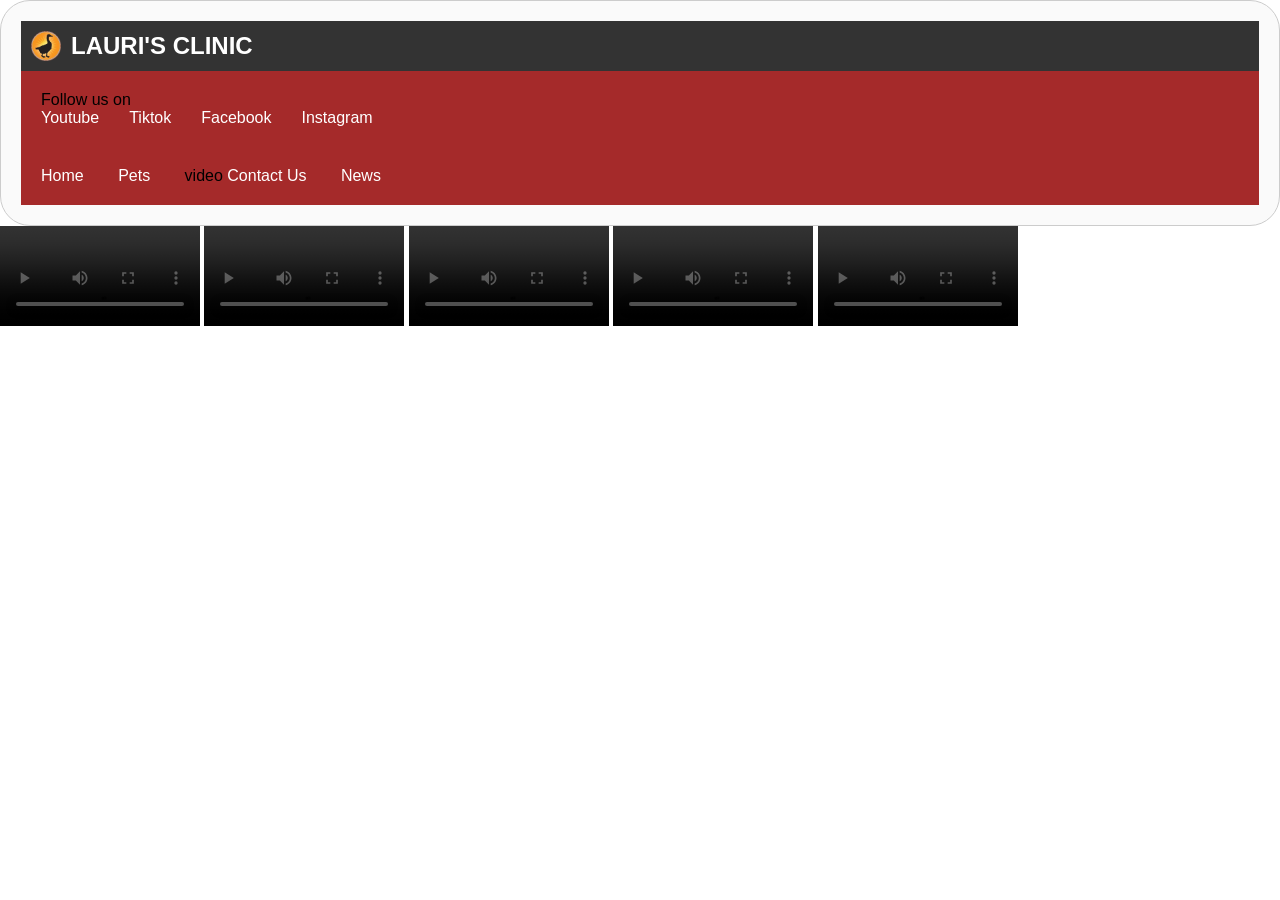
==== about/about.html @ e3307443 "Initial commit" ====
<!DOCTYPE html>
<html>

<head>
    <meta charset="utf-g">
    <title>MOON</title>
    <link rel="stylesheet" href="../web.css">
</head>

<body>
    <div class="box">
        <header class="head">
            <img src="../images/blackgoose.png" alt="Blackgoose" width="30" height="30">
            <h1 class="card"><b>LAURI'S CLINIC</b></h1>
        </header>
        <nav>Follow us on <br>
            <a href="*">Youtube</a><a href="*">Tiktok</a><a href="*">Facebook</a><a href="*">Instagram</a>
        </nav>
        <nav>
            <a href="../index.html">Home</a>
            <a href="../recipes/recipes.html">Pets</a>
            video
            <a href="../Contact Us/contact.html">Contact Us</a>
            <a href="../News/news.html">News</a>
        </nav>
    </div>
    <video width="200" controls>
        <source src="../videos/‎Chike.mp4">
    </video>
    <video width="200" controls>
        <source src="../videos/‎ED‎.mp4">
    </video>
    <video width="200" controls>
        <source src="../videos/‎Full.mp4">
    </video>
    <video width="200" controls>
        <source src="../videos/‎it's.mp4">
    </video>
    <video width="200" controls>
        <source src="../videos/‎Replyx.mp4">
    </video>
    <script>
document.addEventListener("DOMContentLoaded", function () {
  const videos = document.querySelectorAll("video");

  videos.forEach(video => {
    video.addEventListener("play", function () {
      videos.forEach(v => {
        if (v !== video) {
          v.pause();
        }
      });
    });
  });
});
</script>

</body>

</html>
---- web.css ----
body {
            font-family: Arial, sans-serif;
            margin: 0;
            padding: 20;
        }

        header {
            display: flex;
            /* Puts children side by side */
            align-items: center;
            /* Vertically centers the items */
            gap: 10px;
            /* Space between image and text */
            background-color: #333;
            color: white;
            padding: 10px;
        }

        header h1 {
            margin: 0;
            /* Remove default top/bottom margin */
            font-size: 24px;
        }

        nav {
            background-color: brown;
            padding: 20px;
        }

        nav a {
            color: white;
            margin-right: 30px;
            text-decoration: none;
        }

        article {
            padding: 20px;
            background-color: #f4f4f4;
        }
        .container{
            background: white;
            padding: 20px;
            border-radius: 10px;
        }
        .top-section{
            display: flex;
            gap: 20px;
        }
        .chef-img{
            float: left;
            width: 400px;
            margin-right: 15px;
            margin-bottom: 10px;
        }
        .info-boxes{
           display: flex;
            flex-direction: column;
            gap: 15px;
        }
        .box{
            border: 1px solid #ccc;
            padding: 20px;
            border-radius: 30px;
            background: #fafafa;
        }
        .discount-section{
            margin-top: 30px;
            padding: 15px;
            text-align: center;
            background: #ffe4b5;
            border-radius: 10px;
        }
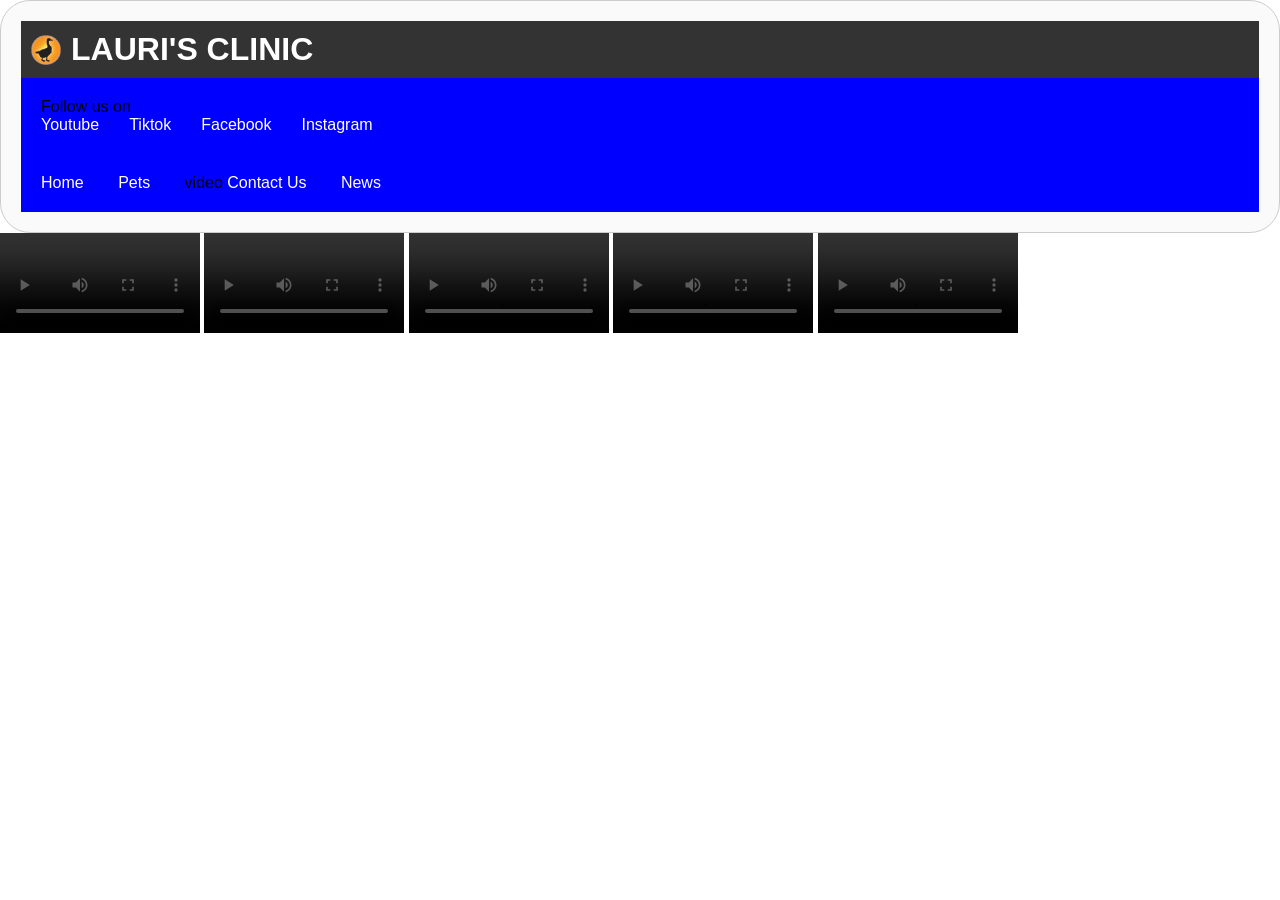
==== commit f8e9aa38: "makes all text larger on phones" ====
--- a/about/about.html
+++ b/about/about.html
@@ -2,8 +2,9 @@
 <html>
 
 <head>
-    <meta charset="utf-g">
-    <title>MOON</title>
+    <meta charset="utf-8">
+    <meta charset="viewport" content="width=device-width, initial-scale=1.0">
+    <title>LAURI'S CLINIC</title>
     <link rel="stylesheet" href="../web.css">
 </head>
 
--- a/web.css
+++ b/web.css
@@ -2,6 +2,7 @@
             font-family: Arial, sans-serif;
             margin: 0;
             padding: 20;
+            font-size: 16px;
         }
 
         header {
@@ -20,10 +21,11 @@
             margin: 0;
             /* Remove default top/bottom margin */
             font-size: 24px;
+            font-size: 2rem;
         }
 
         nav {
-            background-color: brown;
+            background-color: blue;
             padding: 20px;
         }
 
@@ -69,4 +71,21 @@
             text-align: center;
             background: #ffe4b5;
             border-radius: 10px;
+        }
+        p{
+            font-size: 1rem;
+        }
+        @media (max-width: 600px){
+            html{
+                font-size: 20px;
+            }
+            nav{
+                font-size: 20px;
+            }
+            h2{
+                font-size: 3rem;
+            }
+            p{
+                font-size: 1.5rem;
+            }
         }
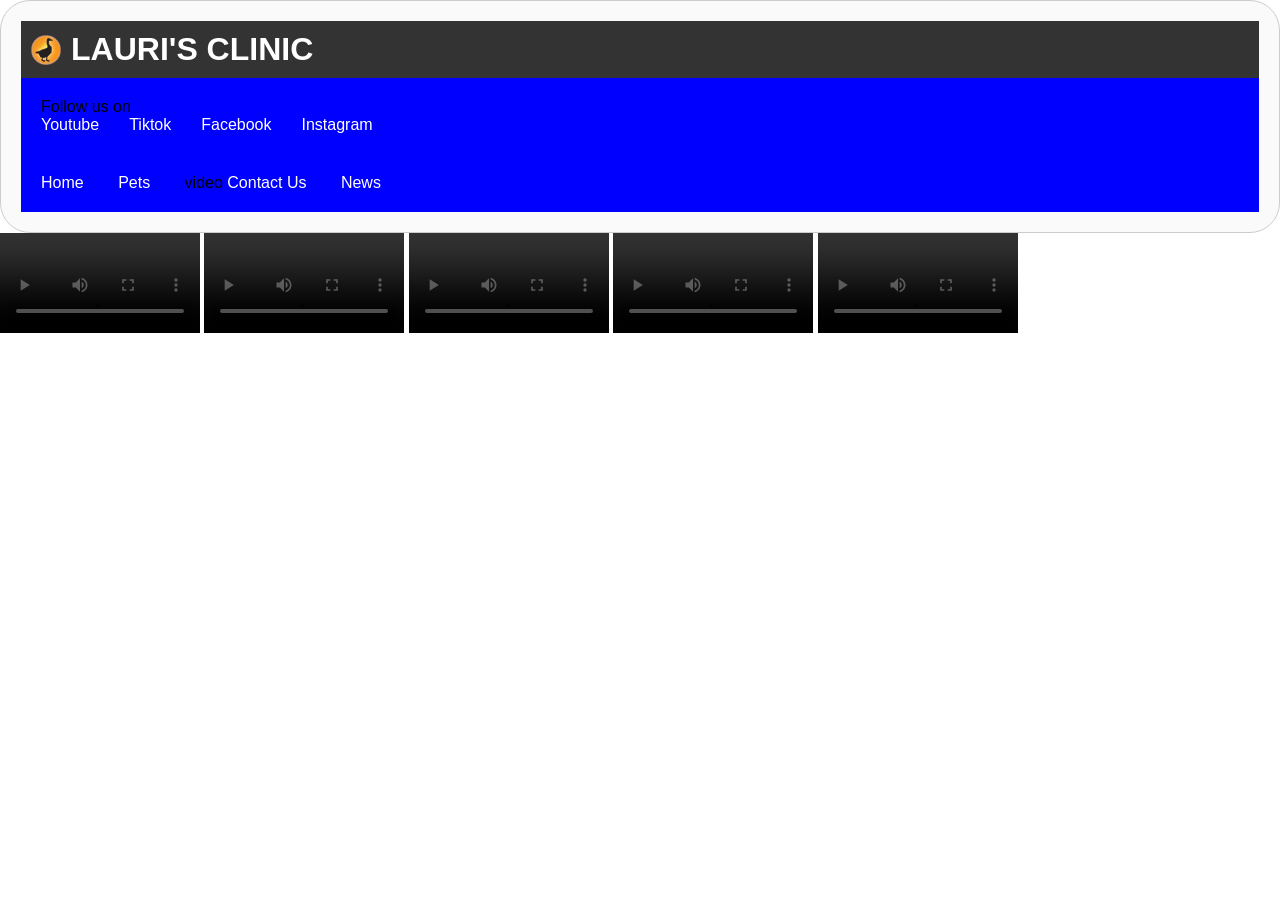
==== commit 4f913b49: "makes text larger on phones" ====
--- a/about/about.html
+++ b/about/about.html
@@ -1,10 +1,10 @@
 <!DOCTYPE html>
 <html>
-
+<html lang="en">
 <head>
     <meta charset="utf-8">
     <meta charset="viewport" content="width=device-width, initial-scale=1.0">
-    <title>LAURI'S CLINIC</title>
+    <title>MOON</title>
     <link rel="stylesheet" href="../web.css">
 </head>
 
--- a/web.css
+++ b/web.css
@@ -72,20 +72,5 @@
             background: #ffe4b5;
             border-radius: 10px;
         }
-        p{
-            font-size: 1rem;
-        }
-        @media (max-width: 600px){
-            html{
-                font-size: 20px;
-            }
-            nav{
-                font-size: 20px;
-            }
-            h2{
-                font-size: 3rem;
-            }
-            p{
-                font-size: 1.5rem;
-            }
-        }+        
+       
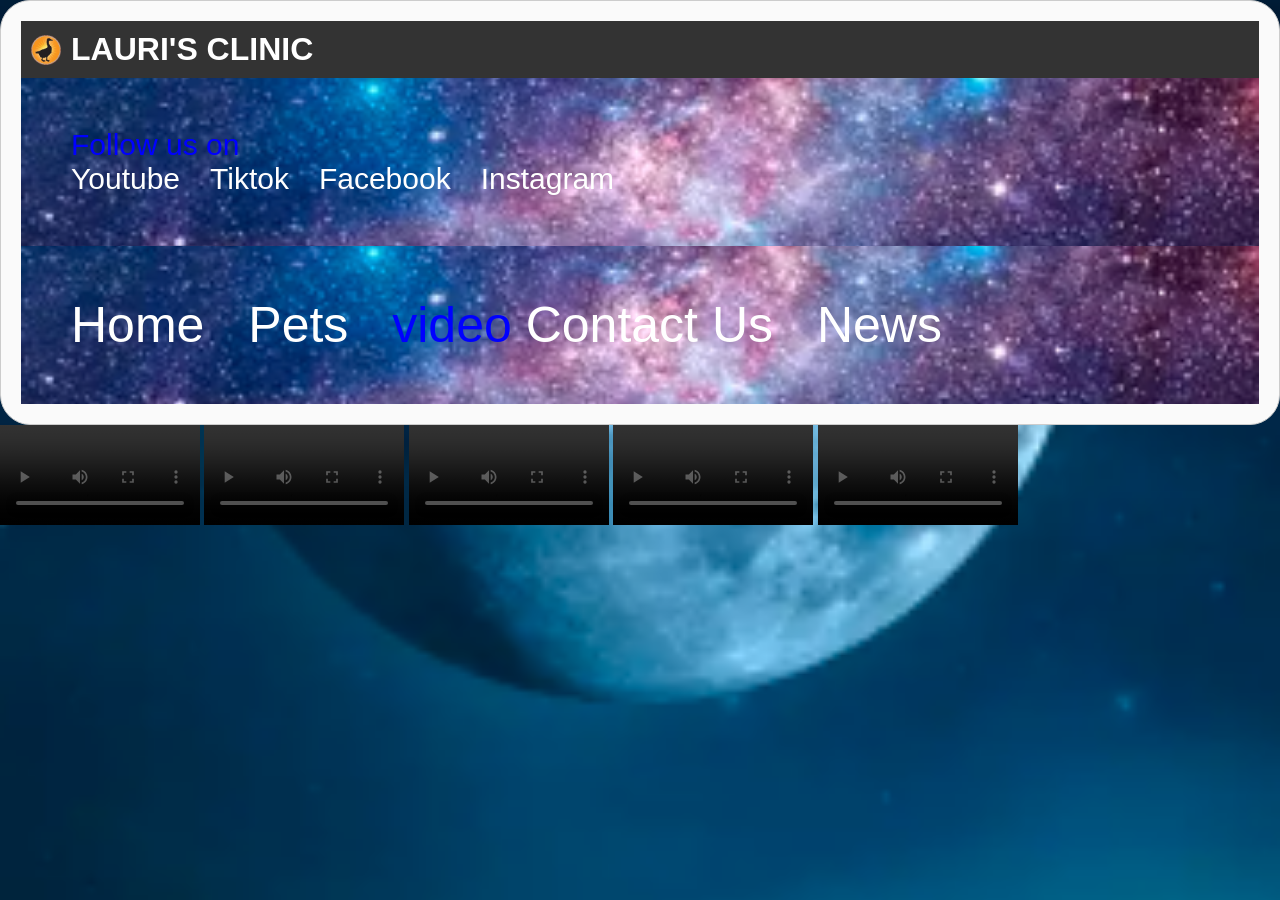
==== commit 4376bc8a: "font fix" ====
--- a/about/about.html
+++ b/about/about.html
@@ -17,7 +17,7 @@
         <nav>Follow us on <br>
             <a href="*">Youtube</a><a href="*">Tiktok</a><a href="*">Facebook</a><a href="*">Instagram</a>
         </nav>
-        <nav>
+        <nav class="fix">
             <a href="../index.html">Home</a>
             <a href="../recipes/recipes.html">Pets</a>
             video
--- a/web.css
+++ b/web.css
@@ -3,6 +3,10 @@
             margin: 0;
             padding: 20;
             font-size: 16px;
+            background-image: url(images/moon.png);
+            background-size: cover;
+            background-position: center;
+            background-repeat: no-repeat;
         }
 
         header {
@@ -25,8 +29,13 @@
         }
 
         nav {
-            background-color: blue;
-            padding: 20px;
+            padding: 50px;
+            font-size: 30px;
+            background-image: url(images/space.png);
+            background-size: cover;
+            background-position: center;
+            background-repeat: no-repeat;
+            color: blue;
         }
 
         nav a {
@@ -35,42 +44,64 @@
             text-decoration: none;
         }
 
+        .fix {
+            font-size: 50px;
+        }
+
         article {
             padding: 20px;
             background-color: #f4f4f4;
         }
-        .container{
+
+        .container {
             background: white;
             padding: 20px;
             border-radius: 10px;
         }
-        .top-section{
+
+        .top-section {
             display: flex;
             gap: 20px;
         }
-        .chef-img{
+
+        .chef-img {
             float: left;
             width: 400px;
             margin-right: 15px;
             margin-bottom: 10px;
         }
-        .info-boxes{
-           display: flex;
+
+        .info-boxes {
+            display: flex;
             flex-direction: column;
             gap: 15px;
         }
-        .box{
+
+        .box {
             border: 1px solid #ccc;
             padding: 20px;
             border-radius: 30px;
             background: #fafafa;
         }
-        .discount-section{
+
+        .discount-section {
             margin-top: 30px;
             padding: 15px;
             text-align: center;
             background: #ffe4b5;
             border-radius: 10px;
         }
-        
-       +
+        @media(max-width: 600px) {
+            html {
+                font-size: clamp(20px, 3vw, 24px);
+            }
+
+            nav a {
+                font-size: clamp(20px, 3vw, 24px);
+            }
+
+            .fix {
+                font-size: 50px;
+            }
+        }
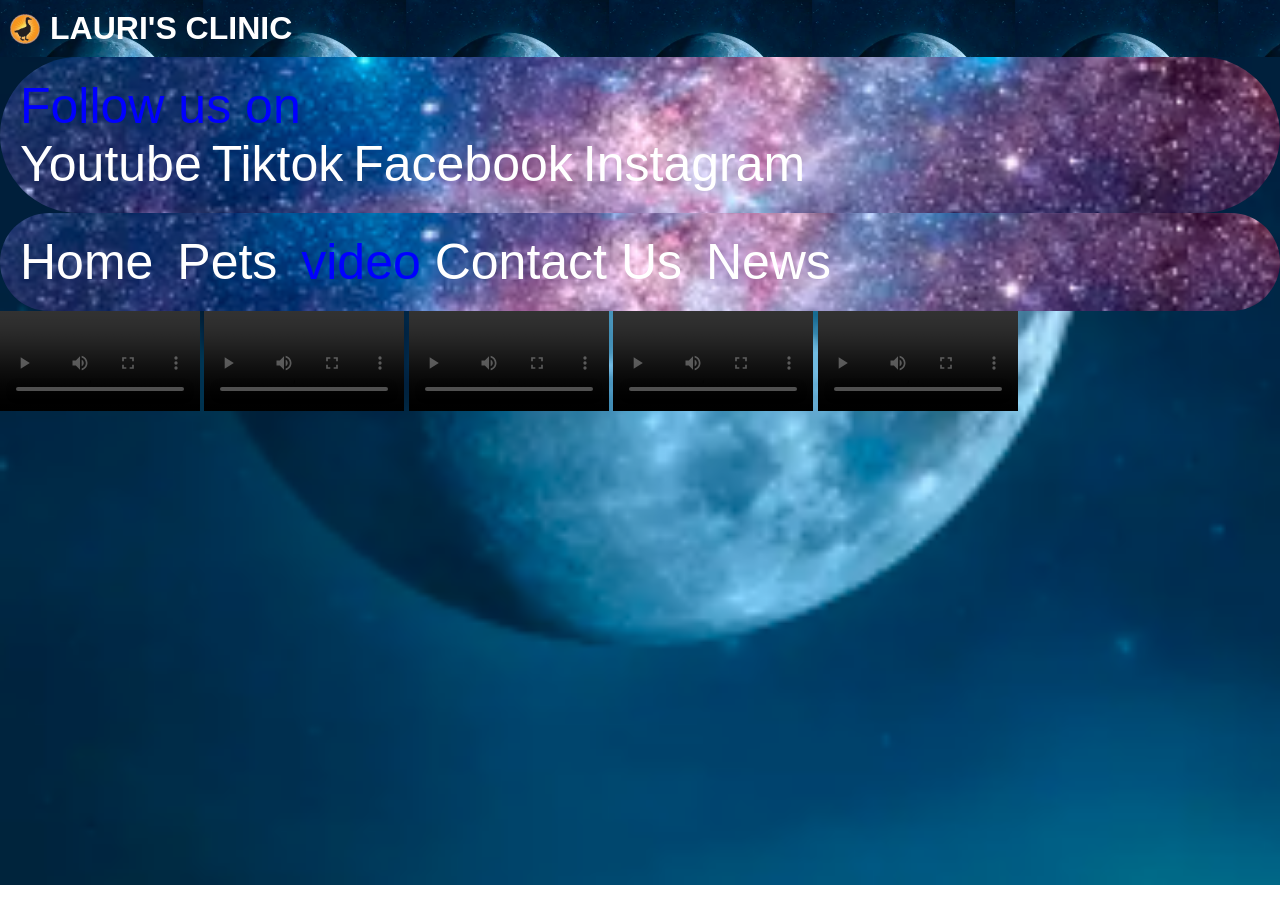
==== commit 30085f50: "changes" ====
--- a/about/about.html
+++ b/about/about.html
@@ -9,12 +9,13 @@
 </head>
 
 <body>
-    <div class="box">
+    <div class="box1">
         <header class="head">
             <img src="../images/blackgoose.png" alt="Blackgoose" width="30" height="30">
             <h1 class="card"><b>LAURI'S CLINIC</b></h1>
         </header>
-        <nav>Follow us on <br>
+        <nav class="fix">
+            Follow us on <br>
             <a href="*">Youtube</a><a href="*">Tiktok</a><a href="*">Facebook</a><a href="*">Instagram</a>
         </nav>
         <nav class="fix">
--- a/web.css
+++ b/web.css
@@ -16,7 +16,7 @@
             /* Vertically centers the items */
             gap: 10px;
             /* Space between image and text */
-            background-color: #333;
+            background-image: url(images/moon.png);
             color: white;
             padding: 10px;
         }
@@ -29,18 +29,19 @@
         }
 
         nav {
-            padding: 50px;
+            padding: 20px;
             font-size: 30px;
             background-image: url(images/space.png);
             background-size: cover;
             background-position: center;
             background-repeat: no-repeat;
             color: blue;
+            border-radius: 90px;
         }
 
         nav a {
             color: white;
-            margin-right: 30px;
+            margin-right: 10px;
             text-decoration: none;
         }
 
@@ -78,10 +79,15 @@
         }
 
         .box {
-            border: 1px solid #ccc;
+            border: 1px solid red;
             padding: 20px;
             border-radius: 30px;
             background: #fafafa;
+        }
+
+        .box {
+            border: 2px solid red;
+            padding: 20px;
         }
 
         .discount-section {
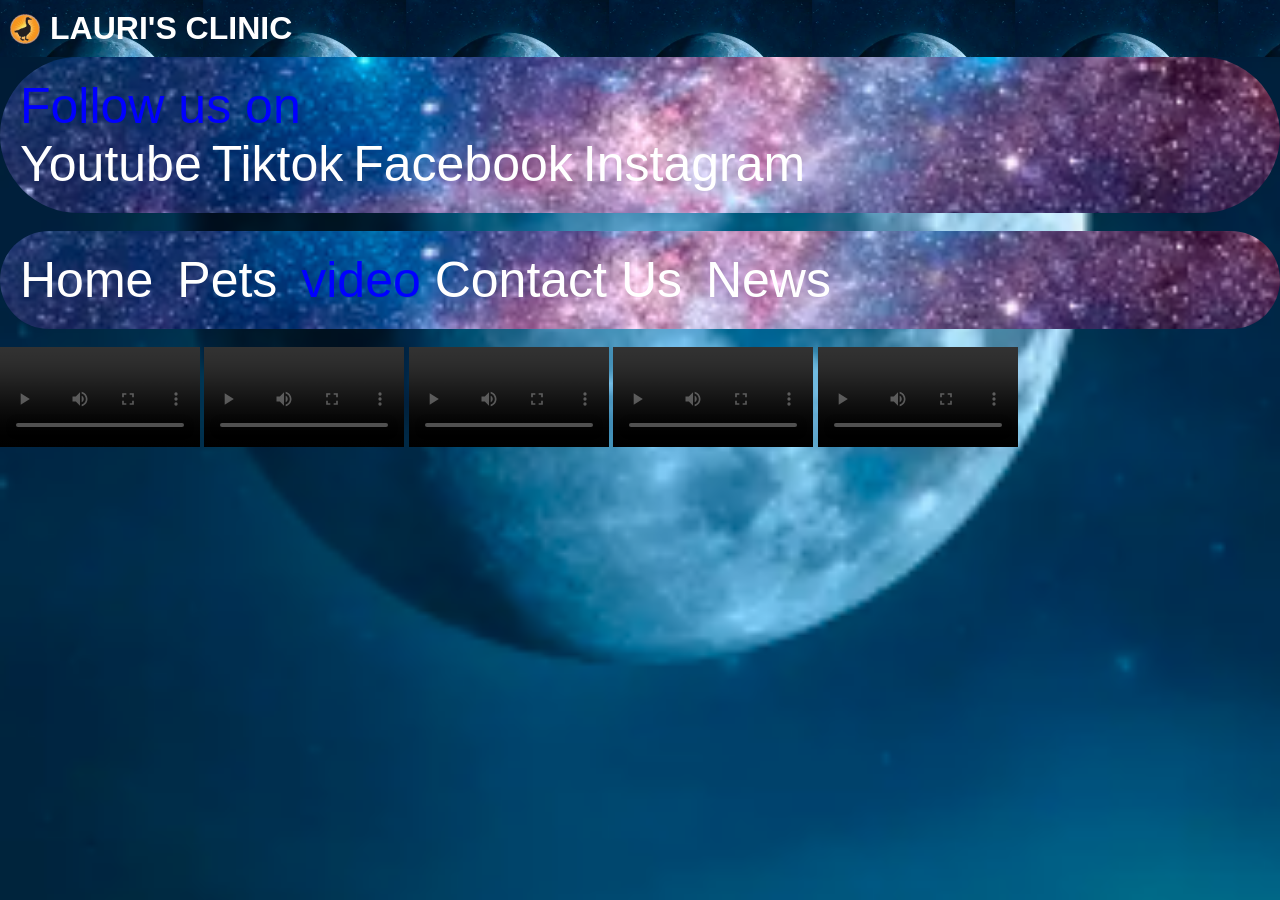
==== commit 908ef4b3: "changes" ====
--- a/about/about.html
+++ b/about/about.html
@@ -17,7 +17,7 @@
         <nav class="fix">
             Follow us on <br>
             <a href="*">Youtube</a><a href="*">Tiktok</a><a href="*">Facebook</a><a href="*">Instagram</a>
-        </nav>
+        </nav><br>
         <nav class="fix">
             <a href="../index.html">Home</a>
             <a href="../recipes/recipes.html">Pets</a>
@@ -25,7 +25,7 @@
             <a href="../Contact Us/contact.html">Contact Us</a>
             <a href="../News/news.html">News</a>
         </nav>
-    </div>
+    </div><br>
     <video width="200" controls>
         <source src="../videos/‎Chike.mp4">
     </video>
--- a/web.css
+++ b/web.css
@@ -85,11 +85,7 @@
             background: #fafafa;
         }
 
-        .box {
-            border: 2px solid red;
-            padding: 20px;
-        }
-
+       
         .discount-section {
             margin-top: 30px;
             padding: 15px;
@@ -110,4 +106,7 @@
             .fix {
                 font-size: 50px;
             }
+            .box1{
+                gap: 20px;
+            }
         }
